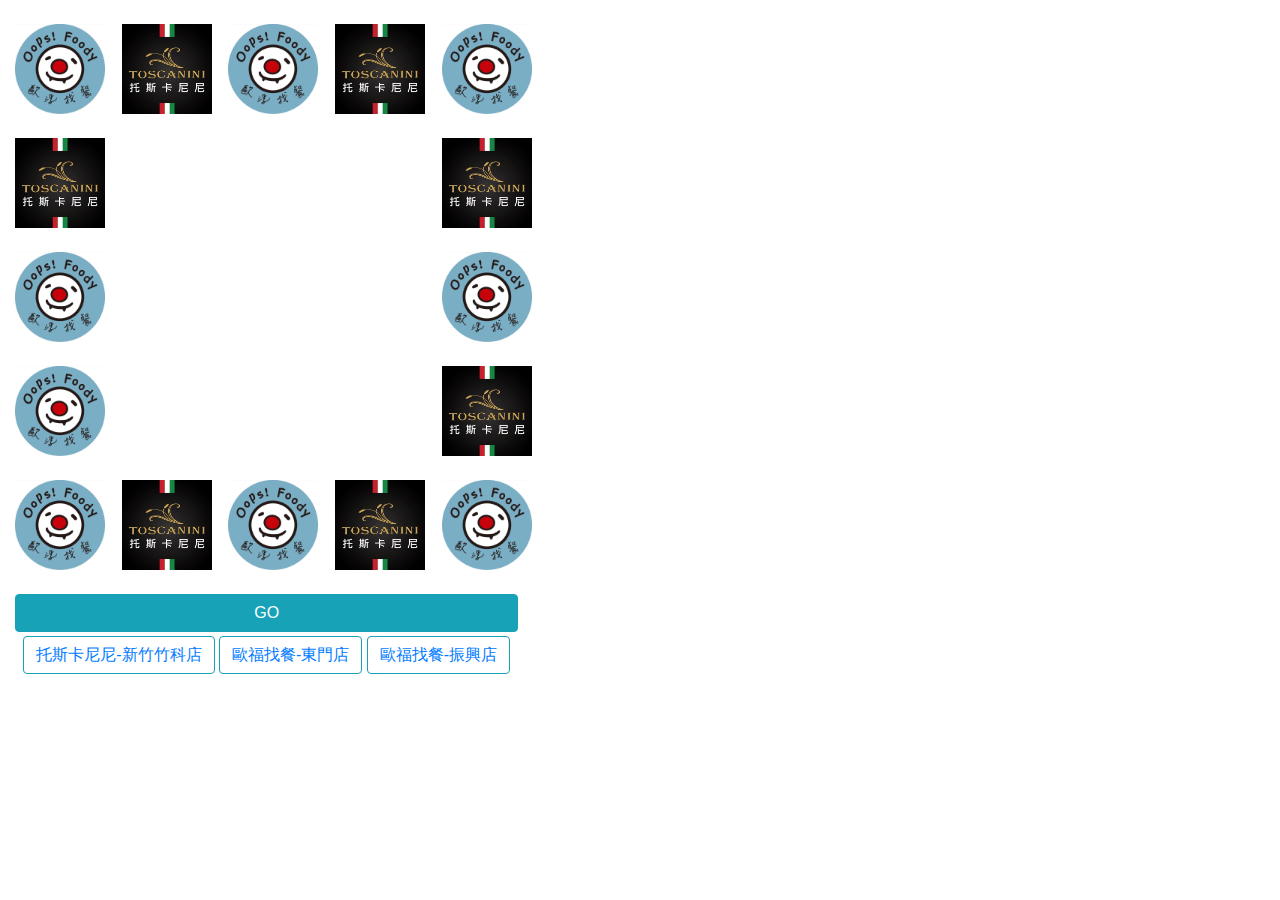
==== Eat/index.html @ 98b6e361 "test" ====
<!doctype html>
<html lang="en">

<head>
    <title>TurntableGame</title>
    <!-- Required meta tags -->
    <meta charset="utf-8">
    <meta name="viewport" content="width=device-width, initial-scale=1, shrink-to-fit=no">
    <style>
        * {
            box-sizing: border-box;

        }

        img {
            height: 90px;
            width: 90px;
            /*border: solid 5px transparent;*/
        }

        .img-responsive {
            border: none;
            transition: all 0.3s/*尾巴 在0.3秒後才消失*/
        }

        .img-responsive.active {
            border: solid 5px mediumslateblue;
            box-shadow: 0 0 10px rgb(136, 98, 241);
            transition: 0s;
            /*立刻有框框*/
        }
    </style>





    <!-- Bootstrap CSS -->
    <link rel="stylesheet" href="https://maxcdn.bootstrapcdn.com/bootstrap/4.0.0/css/bootstrap.min.css" integrity="sha384-Gn5384xqQ1aoWXA+058RXPxPg6fy4IWvTNh0E263XmFcJlSAwiGgFAW/dAiS6JXm"
        crossorigin="anonymous">
</head>

<body>


    <div id="all" class="container-fluid text-center" style="margin:10px 0px 10px 0px ;">
        <div class="row  mt-4 mb-4">
            <div class="col-1">
                <a href="http://vivawei.tw/2016-09-27-1327/">
                    <img id="i1" src="./images/01歐芙.jpg" alt="1">
                </a>
            </div>

            <div class="col-1">
                <a href="http://gn10202000.pixnet.net/blog/post/384692420-%E6%96%B0%E7%AB%B9%E6%96%B0%E5%AE%89%E8%B7%AF-%E7%AB%B9%E7%A7%91%E5%BA%97--%E6%89%98%E6%96%AF%E5%8D%A1%E5%B0%BC%E5%B0%BC%E7%BE%A9%E5%A4%A7%E5%88%A9%E9%BA%B5%E9%A4%90%E5%BB%B3">
                    <img id="i2" src="./images/03托斯卡尼尼.jpg" alt="1"> </a>
            </div>

            <div class="col-1">
                <a href="https://www.google.com.tw/maps/dir/''/%E6%AD%90%E7%A6%8F%E6%89%BE%E9%A4%90%E6%96%B0%E7%AB%B9/@24.795006,120.9262949,13z/data=!3m1!4b1!4m8!4m7!1m0!1m5!1m1!1s0x346835926110048f:0x59467f9d4f6e33a6!2m2!1d120.9613146!2d24.7949322">
                    <img id="i3" src="./images/02歐芙.jpg" alt="1">
                </a>
            </div>

            <div class="col-1">
                <a href="http://gn10202000.pixnet.net/blog/post/384692420-%E6%96%B0%E7%AB%B9%E6%96%B0%E5%AE%89%E8%B7%AF-%E7%AB%B9%E7%A7%91%E5%BA%97--%E6%89%98%E6%96%AF%E5%8D%A1%E5%B0%BC%E5%B0%BC%E7%BE%A9%E5%A4%A7%E5%88%A9%E9%BA%B5%E9%A4%90%E5%BB%B3">
                    <img id="i2" src="./images/03托斯卡尼尼.jpg" alt="1"> </a>
            </div>
            <div class="col-1">
                <a href="https://www.google.com.tw/maps/dir/''/%E6%AD%90%E7%A6%8F%E6%89%BE%E9%A4%90%E6%96%B0%E7%AB%B9/@24.795006,120.9262949,13z/data=!3m1!4b1!4m8!4m7!1m0!1m5!1m1!1s0x346835926110048f:0x59467f9d4f6e33a6!2m2!1d120.9613146!2d24.7949322">
                    <img id="i3" src="./images/02歐芙.jpg" alt="1">
                </a>
            </div>

        </div>
        <div class="row  mt-4 mb-4">
            <div class="col-1">
                <a href="http://gn10202000.pixnet.net/blog/post/384692420-%E6%96%B0%E7%AB%B9%E6%96%B0%E5%AE%89%E8%B7%AF-%E7%AB%B9%E7%A7%91%E5%BA%97--%E6%89%98%E6%96%AF%E5%8D%A1%E5%B0%BC%E5%B0%BC%E7%BE%A9%E5%A4%A7%E5%88%A9%E9%BA%B5%E9%A4%90%E5%BB%B3">
                    <img id="i2" src="./images/03托斯卡尼尼.jpg" alt="1"> </a>
            </div>
            <div class="col-3">
            </div>
            <div class="col-1">
                <a href="http://gn10202000.pixnet.net/blog/post/384692420-%E6%96%B0%E7%AB%B9%E6%96%B0%E5%AE%89%E8%B7%AF-%E7%AB%B9%E7%A7%91%E5%BA%97--%E6%89%98%E6%96%AF%E5%8D%A1%E5%B0%BC%E5%B0%BC%E7%BE%A9%E5%A4%A7%E5%88%A9%E9%BA%B5%E9%A4%90%E5%BB%B3">
                    <img id="i2" src="./images/03托斯卡尼尼.jpg" alt="1"> </a>
            </div>
        </div>

        <div class="row mt-4 mb-4">
                <div class="col-1">
                        <a href="http://vivawei.tw/2016-09-27-1327/">
                            <img id="i1" src="./images/01歐芙.jpg" alt="1">
                        </a>
                    </div>
            <div class="col-3">
            </div>
            <div class="col-1">
                <a href="https://www.google.com.tw/maps/dir/''/%E6%AD%90%E7%A6%8F%E6%89%BE%E9%A4%90%E6%96%B0%E7%AB%B9/@24.795006,120.9262949,13z/data=!3m1!4b1!4m8!4m7!1m0!1m5!1m1!1s0x346835926110048f:0x59467f9d4f6e33a6!2m2!1d120.9613146!2d24.7949322">
                    <img id="i3" src="./images/02歐芙.jpg" alt="1">
                </a>
            </div>
        </div>

        <div class="row  mt-4 mb-4">

            <div class="col-1">
                <a href="http://vivawei.tw/2016-09-27-1327/">
                    <img id="i1" src="./images/01歐芙.jpg" alt="1">
                </a>
            </div>
            <div class="col-3">
            </div>
            <div class="col-1">
                <a href="http://gn10202000.pixnet.net/blog/post/384692420-%E6%96%B0%E7%AB%B9%E6%96%B0%E5%AE%89%E8%B7%AF-%E7%AB%B9%E7%A7%91%E5%BA%97--%E6%89%98%E6%96%AF%E5%8D%A1%E5%B0%BC%E5%B0%BC%E7%BE%A9%E5%A4%A7%E5%88%A9%E9%BA%B5%E9%A4%90%E5%BB%B3">
                    <img id="i2" src="./images/03托斯卡尼尼.jpg" alt="1"> </a>
            </div>
        </div>

        <div class="row  mt-4 mb-4">
            <div class="col-1">
                <a href="http://vivawei.tw/2016-09-27-1327/">
                    <img id="i1" src="./images/01歐芙.jpg" alt="1">
                </a>
            </div>

            <div class="col-1">
                <a href="http://gn10202000.pixnet.net/blog/post/384692420-%E6%96%B0%E7%AB%B9%E6%96%B0%E5%AE%89%E8%B7%AF-%E7%AB%B9%E7%A7%91%E5%BA%97--%E6%89%98%E6%96%AF%E5%8D%A1%E5%B0%BC%E5%B0%BC%E7%BE%A9%E5%A4%A7%E5%88%A9%E9%BA%B5%E9%A4%90%E5%BB%B3">
                    <img id="i2" src="./images/03托斯卡尼尼.jpg" alt="1"> </a>
            </div>

            <div class="col-1">
                <a href="https://www.google.com.tw/maps/dir/''/%E6%AD%90%E7%A6%8F%E6%89%BE%E9%A4%90%E6%96%B0%E7%AB%B9/@24.795006,120.9262949,13z/data=!3m1!4b1!4m8!4m7!1m0!1m5!1m1!1s0x346835926110048f:0x59467f9d4f6e33a6!2m2!1d120.9613146!2d24.7949322">
                    <img id="i3" src="./images/02歐芙.jpg" alt="1">
                </a>
            </div>

            <div class="col-1">
                <a href="http://gn10202000.pixnet.net/blog/post/384692420-%E6%96%B0%E7%AB%B9%E6%96%B0%E5%AE%89%E8%B7%AF-%E7%AB%B9%E7%A7%91%E5%BA%97--%E6%89%98%E6%96%AF%E5%8D%A1%E5%B0%BC%E5%B0%BC%E7%BE%A9%E5%A4%A7%E5%88%A9%E9%BA%B5%E9%A4%90%E5%BB%B3">
                    <img id="i2" src="./images/03托斯卡尼尼.jpg" alt="1"> </a>
            </div>
            <div class="col-1">
                <a href="https://www.google.com.tw/maps/dir/''/%E6%AD%90%E7%A6%8F%E6%89%BE%E9%A4%90%E6%96%B0%E7%AB%B9/@24.795006,120.9262949,13z/data=!3m1!4b1!4m8!4m7!1m0!1m5!1m1!1s0x346835926110048f:0x59467f9d4f6e33a6!2m2!1d120.9613146!2d24.7949322">
                    <img id="i3" src="./images/02歐芙.jpg" alt="1">
                </a>
            </div>

        </div>
        <div class="row ">
            <div class="col-5 ">
                <button id="Go" type="button" class="btn btn-info btn-block">GO</button>
            </div>


        </div>
        <div class="row mt-1">
            <div class="col-5">
                <button class="btn btn-outline-info">
                    <a href="http://gn10202000.pixnet.net/blog/post/384692420-%E6%96%B0%E7%AB%B9%E6%96%B0%E5%AE%89%E8%B7%AF-%E7%AB%B9%E7%A7%91%E5%BA%97--%E6%89%98%E6%96%AF%E5%8D%A1%E5%B0%BC%E5%B0%BC%E7%BE%A9%E5%A4%A7%E5%88%A9%E9%BA%B5%E9%A4%90%E5%BB%B3">托斯卡尼尼-新竹竹科店</a>
                </button>

                <button class="btn btn-outline-info">
                    <a href="http://vivawei.tw/2016-09-27-1327/">歐福找餐-東門店</a>
                </button>

                <button class="btn btn-outline-info">
                    <a href="https://www.google.com.tw/maps/dir/''/%E6%AD%90%E7%A6%8F%E6%89%BE%E9%A4%90%E6%96%B0%E7%AB%B9/@24.795006,120.9262949,13z/data=!3m1!4b1!4m8!4m7!1m0!1m5!1m1!1s0x346835926110048f:0x59467f9d4f6e33a6!2m2!1d120.9613146!2d24.7949322">歐福找餐-振興店</a>
                </button>

            </div>

        </div>

    </div>

    <!-- Optional JavaScript -->
    <!-- jQuery first, then Popper.js, then Bootstrap JS -->
    <script src="https://code.jquery.com/jquery-3.2.1.slim.min.js" integrity="sha384-KJ3o2DKtIkvYIK3UENzmM7KCkRr/rE9/Qpg6aAZGJwFDMVNA/GpGFF93hXpG5KkN"
        crossorigin="anonymous"></script>
    <script src="https://cdnjs.cloudflare.com/ajax/libs/popper.js/1.12.9/umd/popper.min.js" integrity="sha384-ApNbgh9B+Y1QKtv3Rn7W3mgPxhU9K/ScQsAP7hUibX39j7fakFPskvXusvfa0b4Q"
        crossorigin="anonymous"></script>
    <script src="https://maxcdn.bootstrapcdn.com/bootstrap/4.0.0/js/bootstrap.min.js" integrity="sha384-JZR6Spejh4U02d8jOt6vLEHfe/JQGiRRSQQxSfFWpi1MquVdAyjUar5+76PVCmYl"
        crossorigin="anonymous"></script>
    <script>
        var bricks = [];
        var walk = 0;
        var forwardsteps = 0; //剩幾格
        var currentbricks = 0; //走幾次
        var currentDeg = 0;
        var steoDeg = 0;
        function init() {
            var n = 0;
            while (true) {
                n++;
                var brick = document.getElementById("i" + n)

                if (!brick) {
                    break;
                }
                bricks.push(brick);
            }

            document.getElementById("Go").onclick = function () {
                // $("#Go").on("click", function () {
                forwardsteps += (bricks.length * 5);//顯示總共數量
                var ran = Math.floor(Math.random() * bricks.length);
                forwardsteps += ran;

                stepDeg = 180 / forwardsteps;
                currentDeg = 0;
                // })
                //setTimeout(forwardbrick, 1000);
                forwardbrick();
            }


        }
        init();

        function forwardbrick() {
            bricks[currentbricks].className = "img-responsive";
            currentbricks++;
            forwardsteps--;
            console.log(forwardsteps);
            currentDeg += steoDeg;
            if (forwardsteps == 0) {
                bricks[currentbricks].className = "img-responsive active"
                return;
            }

            if (currentbricks >= bricks.length) {
                currentbricks = 0;
            }
            bricks[currentbricks].className = "img-responsive active"

            var speed = 150;
            if (forwardsteps > parseInt(forwardsteps * 0.90)) {
                speed -= 40;
                //             console.log("慢速")
            } else if (forwardsteps > forwardsteps * 0.25) {
                speed -= 1;
                //            console.log("快速")
            } else {
                speed += 10;
                //              console.log("減速")
            }
            setTimeout(forwardbrick, speed);
        }
        function degreeToRadius(deg) {

            return deg * Math.PI / 180;
        }



        //        console.log(bricks[29]);
        /*function walks() {
            walk += (bricks.length * 5);//顯示總共數量
            var ran = Math.floor(Math.random() * bricks.length);
            walk += ran;
        }
        walks();*/



    </script>


</body>

</html>
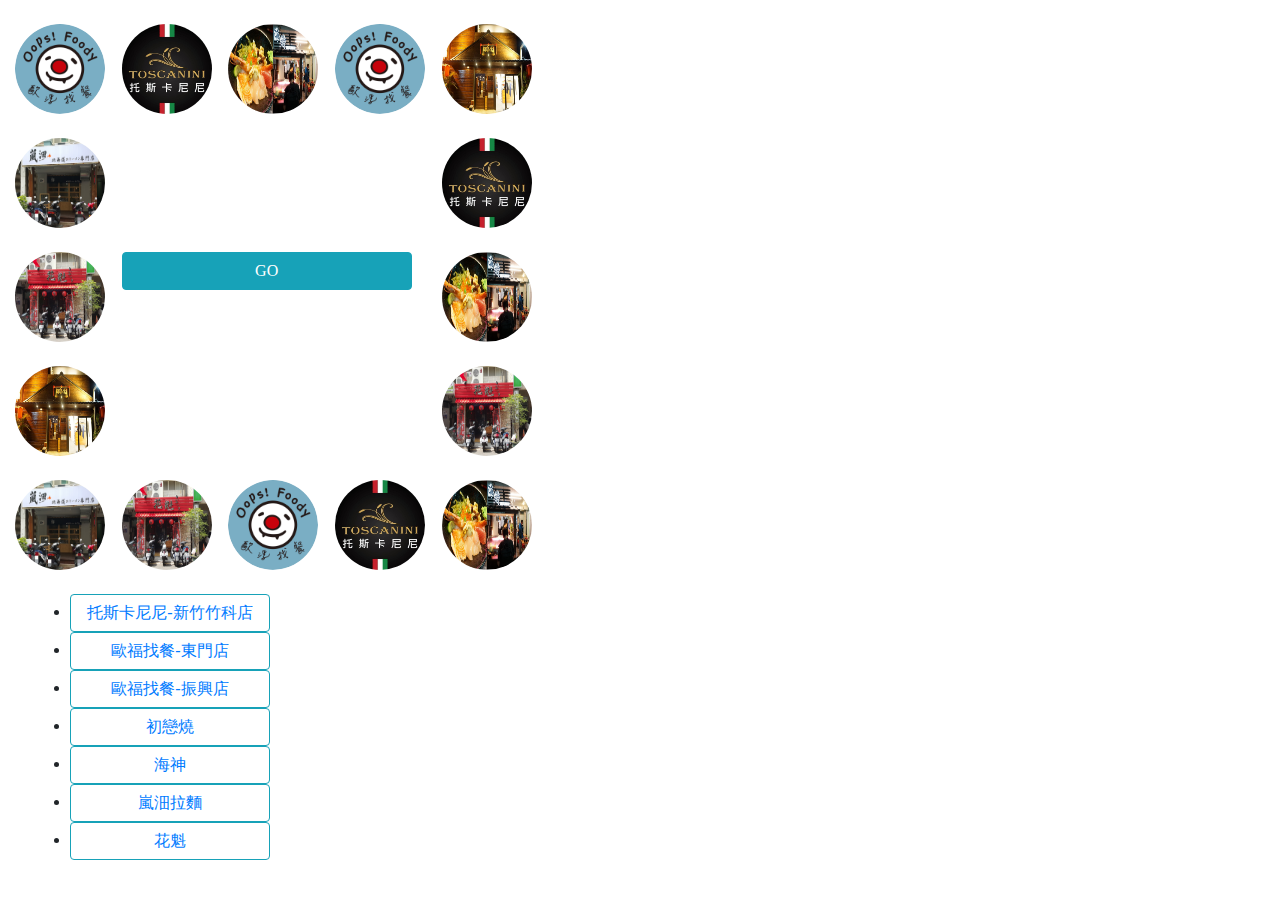
==== commit 8d14053a: "增加選項" ====
--- a/Eat/index.html
+++ b/Eat/index.html
@@ -9,30 +9,42 @@
     <style>
         * {
             box-sizing: border-box;
-
+            font-family: Microsoft JhengHei;
         }
 
         img {
             height: 90px;
             width: 90px;
             /*border: solid 5px transparent;*/
+            border-radius: 50px;
         }
 
         .img-responsive {
             border: none;
-            transition: all 0.3s/*尾巴 在0.3秒後才消失*/
+            transition: all 0.3s;/*尾巴 在0.3秒後才消失*/
+            border-radius: 50px;
+            z-index: -1;
         }
 
         .img-responsive.active {
-            border: solid 5px mediumslateblue;
-            box-shadow: 0 0 10px rgb(136, 98, 241);
+            border: solid 0px mediumslateblue;
+            box-shadow: 0 0 60px rgb(136, 98, 241);
             transition: 0s;
             /*立刻有框框*/
-        }
+            border-radius: 50px ;
+            z-index: 1;
+        }
+
+      ul{
+        display: flex;
+        flex-flow: row wrap;
+          align-content: flex-start;
+
+      }
+      button{
+          width: 200px;
+      }
     </style>
-
-
-
 
 
     <!-- Bootstrap CSS -->
@@ -48,6 +60,7 @@
             <div class="col-1">
                 <a href="http://vivawei.tw/2016-09-27-1327/">
                     <img id="i1" src="./images/01歐芙.jpg" alt="1">
+
                 </a>
             </div>
 
@@ -55,104 +68,103 @@
                 <a href="http://gn10202000.pixnet.net/blog/post/384692420-%E6%96%B0%E7%AB%B9%E6%96%B0%E5%AE%89%E8%B7%AF-%E7%AB%B9%E7%A7%91%E5%BA%97--%E6%89%98%E6%96%AF%E5%8D%A1%E5%B0%BC%E5%B0%BC%E7%BE%A9%E5%A4%A7%E5%88%A9%E9%BA%B5%E9%A4%90%E5%BB%B3">
                     <img id="i2" src="./images/03托斯卡尼尼.jpg" alt="1"> </a>
             </div>
-
+            <div class="col-1">
+                <a href="">
+                    <img id="i3" src="./images/05海神.jpg" alt="1">
+                </a>
+            </div>
             <div class="col-1">
                 <a href="https://www.google.com.tw/maps/dir/''/%E6%AD%90%E7%A6%8F%E6%89%BE%E9%A4%90%E6%96%B0%E7%AB%B9/@24.795006,120.9262949,13z/data=!3m1!4b1!4m8!4m7!1m0!1m5!1m1!1s0x346835926110048f:0x59467f9d4f6e33a6!2m2!1d120.9613146!2d24.7949322">
-                    <img id="i3" src="./images/02歐芙.jpg" alt="1">
-                </a>
-            </div>
-
+                    <img id="i4" src="./images/02歐芙.jpg" alt="1">
+                </a>
+            </div>
+
+            <div class="col-1">
+                <a href="">
+                    <img id="i5" src="./images/04初戀燒.jpg" alt="1"> </a>
+            </div>
+
+        </div>
+        <div class="row  mt-4 mb-4">
+            <div class="col-1">
+                <a href="http://sos7374520.pixnet.net/blog/post/111735703-%E3%80%90%E9%A3%9F-%E6%96%B0%E7%AB%B9%E6%9D%B1%E5%8D%80%E3%80%91%E5%B5%90%E6%B2%BA%E6%8B%89%E9%BA%B5-%E2%99%A5-%E5%9C%A8%E6%8B%89%E9%BA%B5%E8%A3%A1%E6%B3%A1%E6%B9%AF%E7%9A%84">
+                    <img id="i16" src="./images/06嵐沺拉麵.jpg" alt="1"> </a>
+            </div>
+            <div class="col-3">
+            </div>
             <div class="col-1">
                 <a href="http://gn10202000.pixnet.net/blog/post/384692420-%E6%96%B0%E7%AB%B9%E6%96%B0%E5%AE%89%E8%B7%AF-%E7%AB%B9%E7%A7%91%E5%BA%97--%E6%89%98%E6%96%AF%E5%8D%A1%E5%B0%BC%E5%B0%BC%E7%BE%A9%E5%A4%A7%E5%88%A9%E9%BA%B5%E9%A4%90%E5%BB%B3">
-                    <img id="i2" src="./images/03托斯卡尼尼.jpg" alt="1"> </a>
-            </div>
+                    <img id="i6" src="./images/03托斯卡尼尼.jpg" alt="1"> </a>
+            </div>
+        </div>
+
+        <div class="row mt-4 mb-4">
+            <div class="col-1">
+                <a href="https://www.1111.com.tw/15sp/delicacy/discussTopic.asp?cat=delicacy&id=136996">
+                    <img id="i15" src="./images/07花魁.jpg" alt="1">
+                </a>
+            </div>
+            <div class="col-3 ">
+                <button id="Go" type="button" class="btn btn-info btn-block">GO</button>
+            </div>
+            <div class="col-1">
+                <a href="">
+                    <img id="i7" src="./images/05海神.jpg" alt="1">
+                </a>
+            </div>
+        </div>
+
+        <div class="row  mt-4 mb-4">
+
+            <div class="col-1">
+                <a href="">
+                    <img id="i14" src="./images/04初戀燒.jpg" alt="1"> </a>
+                </a>
+            </div>
+            <div class="col-3">
+            </div>
+            <div class="col-1">
+                <a href="https://www.1111.com.tw/15sp/delicacy/discussTopic.asp?cat=delicacy&id=136996">
+                    <img id="i8" src="./images/07花魁.jpg" alt="1">
+            </div>
+        </div>
+
+        <div class="row  mt-4 mb-4">
+            <div class="col-1">
+                <a href="http://sos7374520.pixnet.net/blog/post/111735703-%E3%80%90%E9%A3%9F-%E6%96%B0%E7%AB%B9%E6%9D%B1%E5%8D%80%E3%80%91%E5%B5%90%E6%B2%BA%E6%8B%89%E9%BA%B5-%E2%99%A5-%E5%9C%A8%E6%8B%89%E9%BA%B5%E8%A3%A1%E6%B3%A1%E6%B9%AF%E7%9A%84">
+                    <img id="i13" src="./images/06嵐沺拉麵.jpg" alt="1"> </a>
+                </a>
+            </div>
+
+            <div class="col-1">
+                <a href="https://www.1111.com.tw/15sp/delicacy/discussTopic.asp?cat=delicacy&id=136996">
+                    <img id="i12" src="./images/07花魁.jpg" alt="1">
+            </div>
+
             <div class="col-1">
                 <a href="https://www.google.com.tw/maps/dir/''/%E6%AD%90%E7%A6%8F%E6%89%BE%E9%A4%90%E6%96%B0%E7%AB%B9/@24.795006,120.9262949,13z/data=!3m1!4b1!4m8!4m7!1m0!1m5!1m1!1s0x346835926110048f:0x59467f9d4f6e33a6!2m2!1d120.9613146!2d24.7949322">
-                    <img id="i3" src="./images/02歐芙.jpg" alt="1">
-                </a>
-            </div>
-
-        </div>
-        <div class="row  mt-4 mb-4">
+                    <img id="i11" src="./images/02歐芙.jpg" alt="1">
+                </a>
+            </div>
+
             <div class="col-1">
                 <a href="http://gn10202000.pixnet.net/blog/post/384692420-%E6%96%B0%E7%AB%B9%E6%96%B0%E5%AE%89%E8%B7%AF-%E7%AB%B9%E7%A7%91%E5%BA%97--%E6%89%98%E6%96%AF%E5%8D%A1%E5%B0%BC%E5%B0%BC%E7%BE%A9%E5%A4%A7%E5%88%A9%E9%BA%B5%E9%A4%90%E5%BB%B3">
-                    <img id="i2" src="./images/03托斯卡尼尼.jpg" alt="1"> </a>
-            </div>
-            <div class="col-3">
-            </div>
-            <div class="col-1">
-                <a href="http://gn10202000.pixnet.net/blog/post/384692420-%E6%96%B0%E7%AB%B9%E6%96%B0%E5%AE%89%E8%B7%AF-%E7%AB%B9%E7%A7%91%E5%BA%97--%E6%89%98%E6%96%AF%E5%8D%A1%E5%B0%BC%E5%B0%BC%E7%BE%A9%E5%A4%A7%E5%88%A9%E9%BA%B5%E9%A4%90%E5%BB%B3">
-                    <img id="i2" src="./images/03托斯卡尼尼.jpg" alt="1"> </a>
-            </div>
-        </div>
-
-        <div class="row mt-4 mb-4">
-                <div class="col-1">
-                        <a href="http://vivawei.tw/2016-09-27-1327/">
-                            <img id="i1" src="./images/01歐芙.jpg" alt="1">
-                        </a>
-                    </div>
-            <div class="col-3">
-            </div>
-            <div class="col-1">
-                <a href="https://www.google.com.tw/maps/dir/''/%E6%AD%90%E7%A6%8F%E6%89%BE%E9%A4%90%E6%96%B0%E7%AB%B9/@24.795006,120.9262949,13z/data=!3m1!4b1!4m8!4m7!1m0!1m5!1m1!1s0x346835926110048f:0x59467f9d4f6e33a6!2m2!1d120.9613146!2d24.7949322">
-                    <img id="i3" src="./images/02歐芙.jpg" alt="1">
-                </a>
-            </div>
-        </div>
-
-        <div class="row  mt-4 mb-4">
-
-            <div class="col-1">
-                <a href="http://vivawei.tw/2016-09-27-1327/">
-                    <img id="i1" src="./images/01歐芙.jpg" alt="1">
-                </a>
-            </div>
-            <div class="col-3">
-            </div>
-            <div class="col-1">
-                <a href="http://gn10202000.pixnet.net/blog/post/384692420-%E6%96%B0%E7%AB%B9%E6%96%B0%E5%AE%89%E8%B7%AF-%E7%AB%B9%E7%A7%91%E5%BA%97--%E6%89%98%E6%96%AF%E5%8D%A1%E5%B0%BC%E5%B0%BC%E7%BE%A9%E5%A4%A7%E5%88%A9%E9%BA%B5%E9%A4%90%E5%BB%B3">
-                    <img id="i2" src="./images/03托斯卡尼尼.jpg" alt="1"> </a>
-            </div>
-        </div>
-
-        <div class="row  mt-4 mb-4">
-            <div class="col-1">
-                <a href="http://vivawei.tw/2016-09-27-1327/">
-                    <img id="i1" src="./images/01歐芙.jpg" alt="1">
-                </a>
-            </div>
-
-            <div class="col-1">
-                <a href="http://gn10202000.pixnet.net/blog/post/384692420-%E6%96%B0%E7%AB%B9%E6%96%B0%E5%AE%89%E8%B7%AF-%E7%AB%B9%E7%A7%91%E5%BA%97--%E6%89%98%E6%96%AF%E5%8D%A1%E5%B0%BC%E5%B0%BC%E7%BE%A9%E5%A4%A7%E5%88%A9%E9%BA%B5%E9%A4%90%E5%BB%B3">
-                    <img id="i2" src="./images/03托斯卡尼尼.jpg" alt="1"> </a>
-            </div>
-
-            <div class="col-1">
-                <a href="https://www.google.com.tw/maps/dir/''/%E6%AD%90%E7%A6%8F%E6%89%BE%E9%A4%90%E6%96%B0%E7%AB%B9/@24.795006,120.9262949,13z/data=!3m1!4b1!4m8!4m7!1m0!1m5!1m1!1s0x346835926110048f:0x59467f9d4f6e33a6!2m2!1d120.9613146!2d24.7949322">
-                    <img id="i3" src="./images/02歐芙.jpg" alt="1">
-                </a>
-            </div>
-
-            <div class="col-1">
-                <a href="http://gn10202000.pixnet.net/blog/post/384692420-%E6%96%B0%E7%AB%B9%E6%96%B0%E5%AE%89%E8%B7%AF-%E7%AB%B9%E7%A7%91%E5%BA%97--%E6%89%98%E6%96%AF%E5%8D%A1%E5%B0%BC%E5%B0%BC%E7%BE%A9%E5%A4%A7%E5%88%A9%E9%BA%B5%E9%A4%90%E5%BB%B3">
-                    <img id="i2" src="./images/03托斯卡尼尼.jpg" alt="1"> </a>
-            </div>
-            <div class="col-1">
-                <a href="https://www.google.com.tw/maps/dir/''/%E6%AD%90%E7%A6%8F%E6%89%BE%E9%A4%90%E6%96%B0%E7%AB%B9/@24.795006,120.9262949,13z/data=!3m1!4b1!4m8!4m7!1m0!1m5!1m1!1s0x346835926110048f:0x59467f9d4f6e33a6!2m2!1d120.9613146!2d24.7949322">
-                    <img id="i3" src="./images/02歐芙.jpg" alt="1">
+                    <img id="i10" src="./images/03托斯卡尼尼.jpg" alt="1"> </a>
+            </div>
+            <div class="col-1">
+                <a href="">
+                    <img id="i9" src="./images/05海神.jpg" alt="1">
                 </a>
             </div>
 
         </div>
         <div class="row ">
-            <div class="col-5 ">
+            <!-- <div class="col-5 ">
                 <button id="Go" type="button" class="btn btn-info btn-block">GO</button>
-            </div>
-
-
-        </div>
-        <div class="row mt-1">
+            </div> -->
+
+        </div>
+        <!-- <div class="row mt-1">
             <div class="col-5">
                 <button class="btn btn-outline-info">
                     <a href="http://gn10202000.pixnet.net/blog/post/384692420-%E6%96%B0%E7%AB%B9%E6%96%B0%E5%AE%89%E8%B7%AF-%E7%AB%B9%E7%A7%91%E5%BA%97--%E6%89%98%E6%96%AF%E5%8D%A1%E5%B0%BC%E5%B0%BC%E7%BE%A9%E5%A4%A7%E5%88%A9%E9%BA%B5%E9%A4%90%E5%BB%B3">托斯卡尼尼-新竹竹科店</a>
@@ -165,11 +177,68 @@
                 <button class="btn btn-outline-info">
                     <a href="https://www.google.com.tw/maps/dir/''/%E6%AD%90%E7%A6%8F%E6%89%BE%E9%A4%90%E6%96%B0%E7%AB%B9/@24.795006,120.9262949,13z/data=!3m1!4b1!4m8!4m7!1m0!1m5!1m1!1s0x346835926110048f:0x59467f9d4f6e33a6!2m2!1d120.9613146!2d24.7949322">歐福找餐-振興店</a>
                 </button>
-
-            </div>
-
-        </div>
-
+                <hr>
+                <button class="btn btn-outline-info">
+                    <a href="">初戀燒</a>
+                </button>
+                <button class="btn btn-outline-info">
+                    <a href="">海神</a>
+                </button>
+                <button class="btn btn-outline-info">
+                    <a href="http://sos7374520.pixnet.net/blog/post/111735703-%E3%80%90%E9%A3%9F-%E6%96%B0%E7%AB%B9%E6%9D%B1%E5%8D%80%E3%80%91%E5%B5%90%E6%B2%BA%E6%8B%89%E9%BA%B5-%E2%99%A5-%E5%9C%A8%E6%8B%89%E9%BA%B5%E8%A3%A1%E6%B3%A1%E6%B9%AF%E7%9A%84">
+                        嵐沺拉麵 </a>
+                </button>
+
+                <button class="btn btn-outline-info">
+                    <a href="https://www.1111.com.tw/15sp/delicacy/discussTopic.asp?cat=delicacy&id=136996">
+                        花魁
+                    </a>
+                </button>
+            </div>
+
+        </div> -->
+        <div class="col-3">
+                <ul>
+                    <li>
+                        <button class="btn btn-outline-info">
+                            <a href="http://gn10202000.pixnet.net/blog/post/384692420-%E6%96%B0%E7%AB%B9%E6%96%B0%E5%AE%89%E8%B7%AF-%E7%AB%B9%E7%A7%91%E5%BA%97--%E6%89%98%E6%96%AF%E5%8D%A1%E5%B0%BC%E5%B0%BC%E7%BE%A9%E5%A4%A7%E5%88%A9%E9%BA%B5%E9%A4%90%E5%BB%B3">托斯卡尼尼-新竹竹科店</a>
+                        </button>
+                    </li>
+                    <li>
+                        <button class="btn btn-outline-info">
+                            <a href="http://vivawei.tw/2016-09-27-1327/">歐福找餐-東門店</a>
+                        </button>
+                    </li>
+                    <li>
+                        <button class="btn btn-outline-info">
+                            <a href="https://www.google.com.tw/maps/dir/''/%E6%AD%90%E7%A6%8F%E6%89%BE%E9%A4%90%E6%96%B0%E7%AB%B9/@24.795006,120.9262949,13z/data=!3m1!4b1!4m8!4m7!1m0!1m5!1m1!1s0x346835926110048f:0x59467f9d4f6e33a6!2m2!1d120.9613146!2d24.7949322">歐福找餐-振興店</a>
+                        </button>
+                    </li>
+                    <li>
+                        <button class="btn btn-outline-info">
+                            <a href="">初戀燒</a>
+                        </button>
+                    </li>
+                    <li>
+                        <button class="btn btn-outline-info">
+                            <a href="">海神</a>
+                        </button>
+                    </li>
+                    <li>
+                        <button class="btn btn-outline-info">
+                            <a href="http://sos7374520.pixnet.net/blog/post/111735703-%E3%80%90%E9%A3%9F-%E6%96%B0%E7%AB%B9%E6%9D%B1%E5%8D%80%E3%80%91%E5%B5%90%E6%B2%BA%E6%8B%89%E9%BA%B5-%E2%99%A5-%E5%9C%A8%E6%8B%89%E9%BA%B5%E8%A3%A1%E6%B3%A1%E6%B9%AF%E7%9A%84">
+                                嵐沺拉麵 </a>
+                        </button>
+                    </li>
+                    <li>
+                        <button class="btn btn-outline-info">
+                            <a href="https://www.1111.com.tw/15sp/delicacy/discussTopic.asp?cat=delicacy&id=136996">
+                                花魁
+                            </a>
+                        </button>
+                    </li>
+                </ul>
+            </div>
     </div>
 
     <!-- Optional JavaScript -->
@@ -181,6 +250,10 @@
     <script src="https://maxcdn.bootstrapcdn.com/bootstrap/4.0.0/js/bootstrap.min.js" integrity="sha384-JZR6Spejh4U02d8jOt6vLEHfe/JQGiRRSQQxSfFWpi1MquVdAyjUar5+76PVCmYl"
         crossorigin="anonymous"></script>
     <script>
+
+
+
+
         var bricks = [];
         var walk = 0;
         var forwardsteps = 0; //剩幾格
